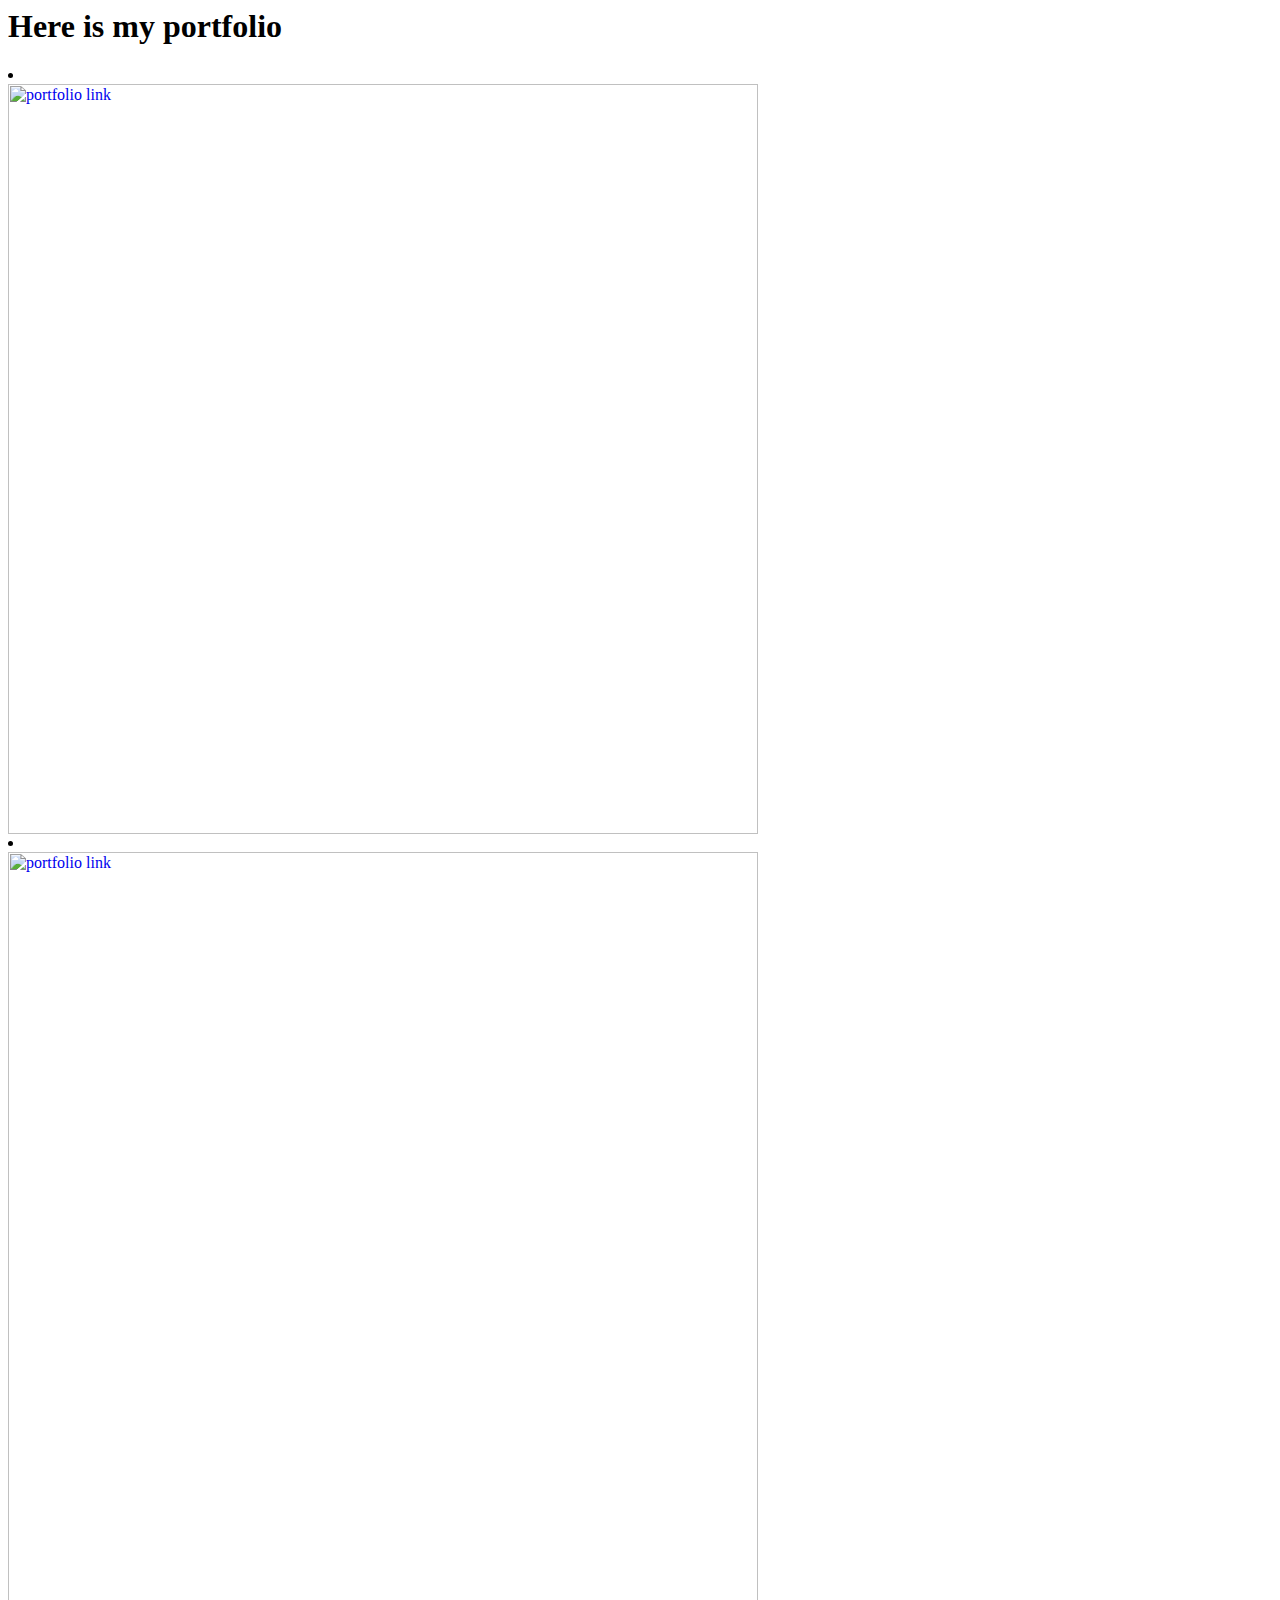
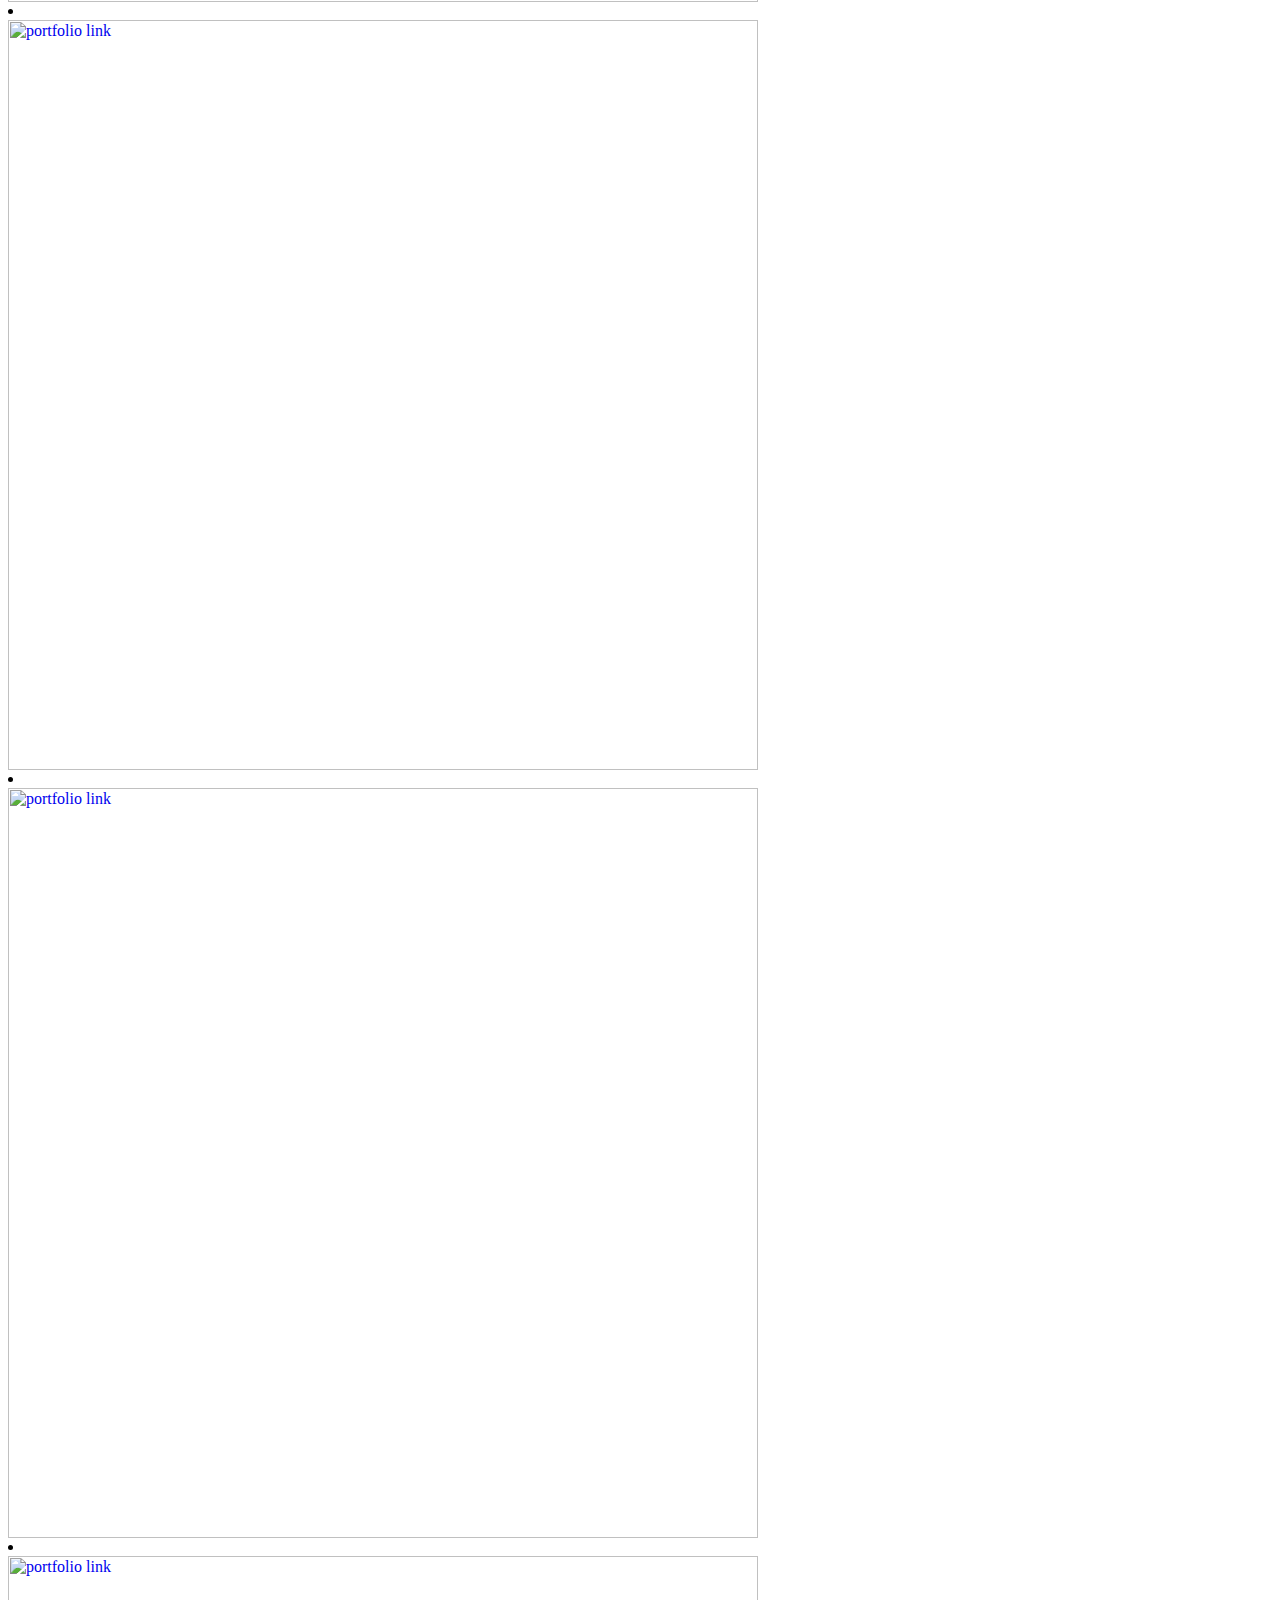
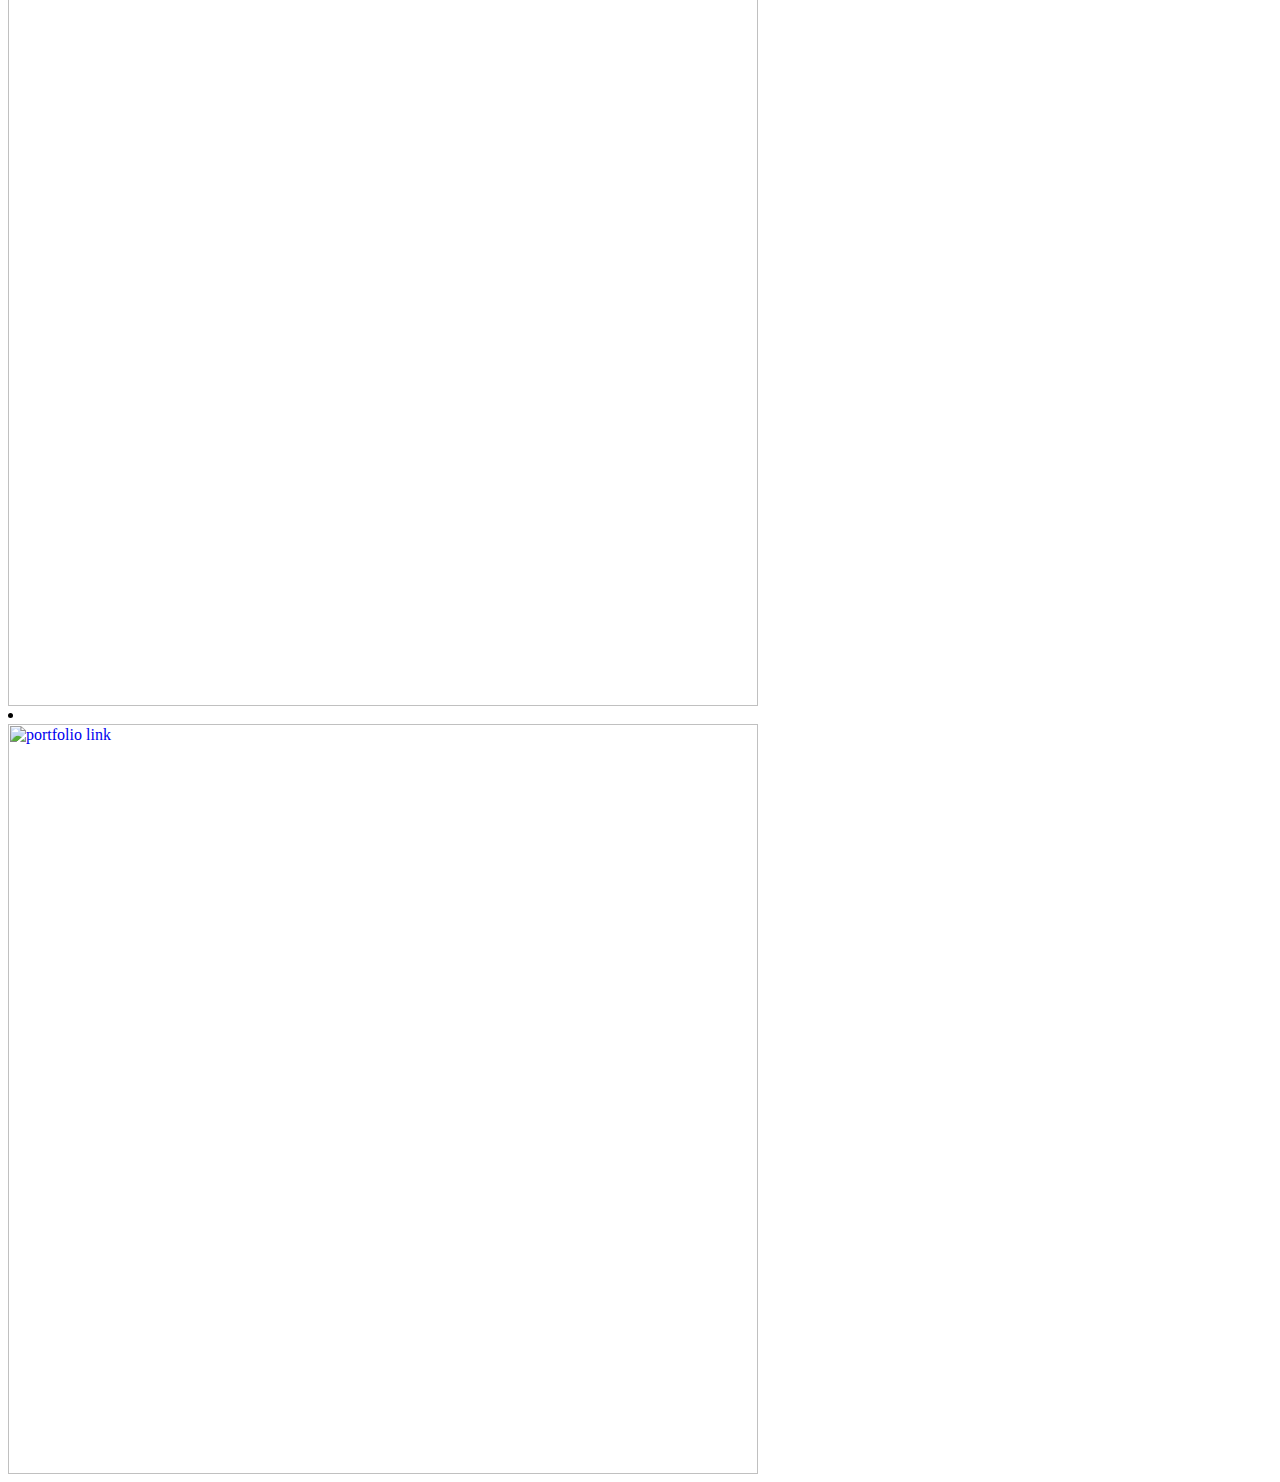
==== portfolio.html @ f55fa4f4 "fix link" ====
<html>
<head>
<link rel="stylesheet" type="text/css" href="style3.css">

</head>
<body>
    <h1>Here is my portfolio</h1>
    
<li class="list">
    <div>
    <a href="index.html">
            <img src="portfolio1.jpeg" alt="portfolio link" style="width: 750px" class="portfoliopic">
          </a>
    </div>
        </li>
        <li>
    <div> <a href="index.html">
                <img src="portfolio2.jpeg" alt="portfolio link" style="width:750px" class="portfoliopic">
              </a>
            </div>
            </li>
<li>
    <div> <a href="index.html">
                    <img src="portfolio3.jpeg" alt="portfolio link" style="width: 750px" class="portfoliopic">
                  </a>
                  </div>
                </li>
                <li>
   <div> <a href="index.html">
                        <img src="portfolio4.jpeg" alt="portfolio link" style="width: 750px" class="portfoliopic">
                      </a>
                      </div>
                    </li>
                    <li>
                        <div>
     <a href="index.html">
                            <img src="portfolio5.jpeg" alt="portfolio link" style="width: 750px" class="portfoliopic">
                          </a></div>
                        </li>
                        <li><div>
       <a href="index.html">
                                <img src="portfolio6.jpeg" alt="portfolio link" style="width: 750px" class="portfoliopic">
                              </a>
</div>
                            </li>
                            
</body>
</html>
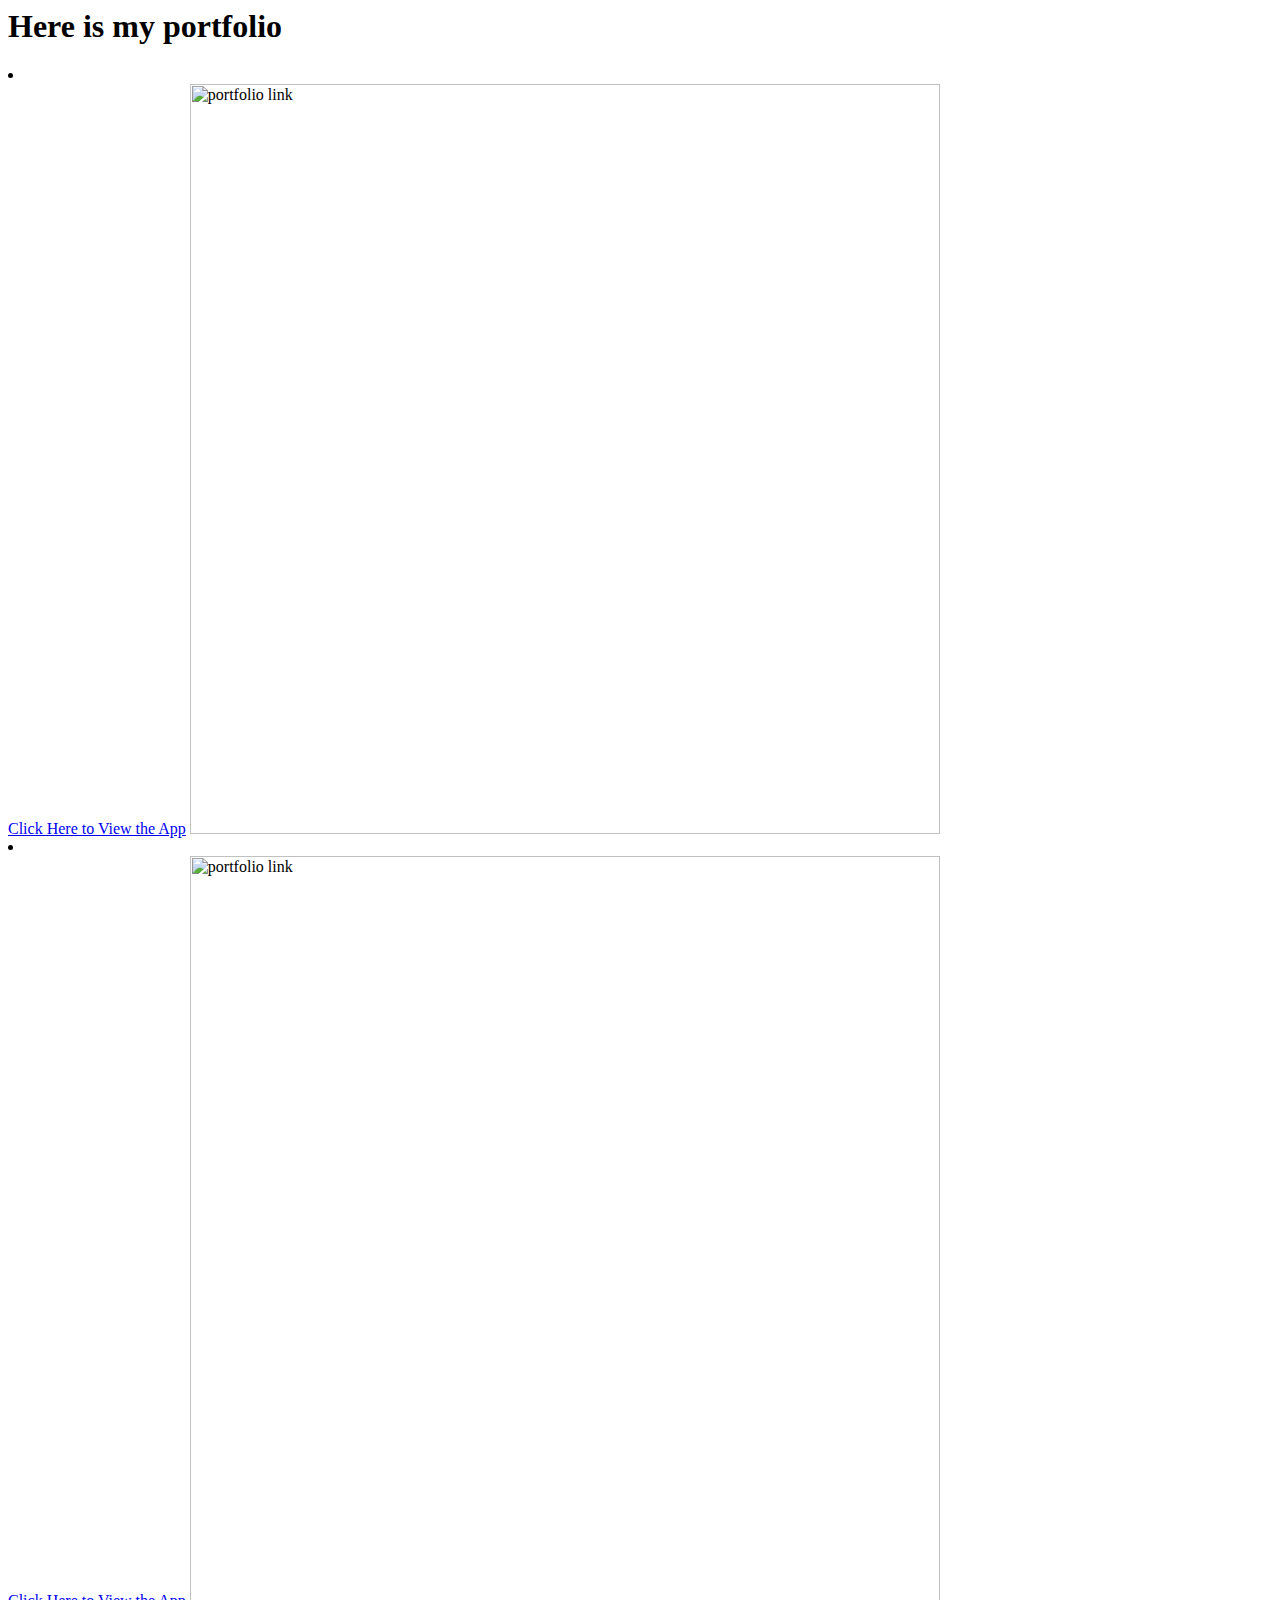
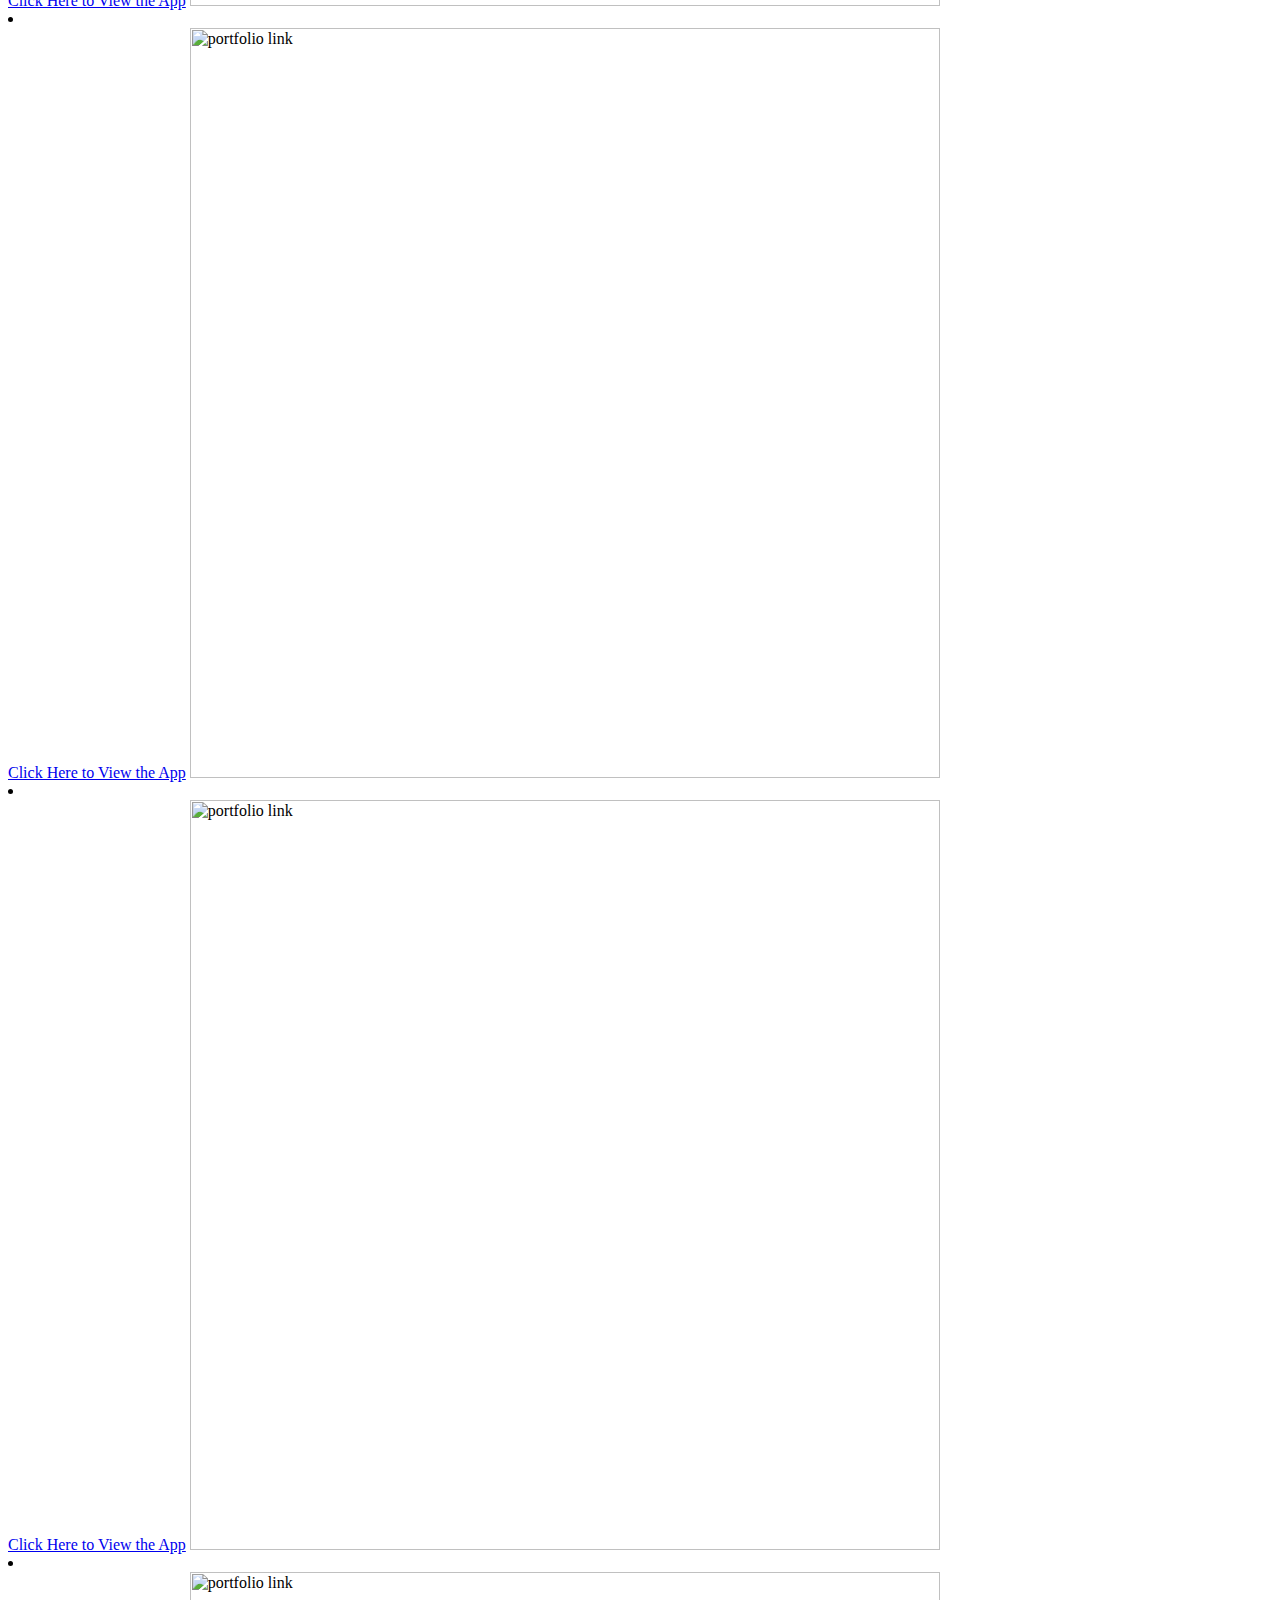
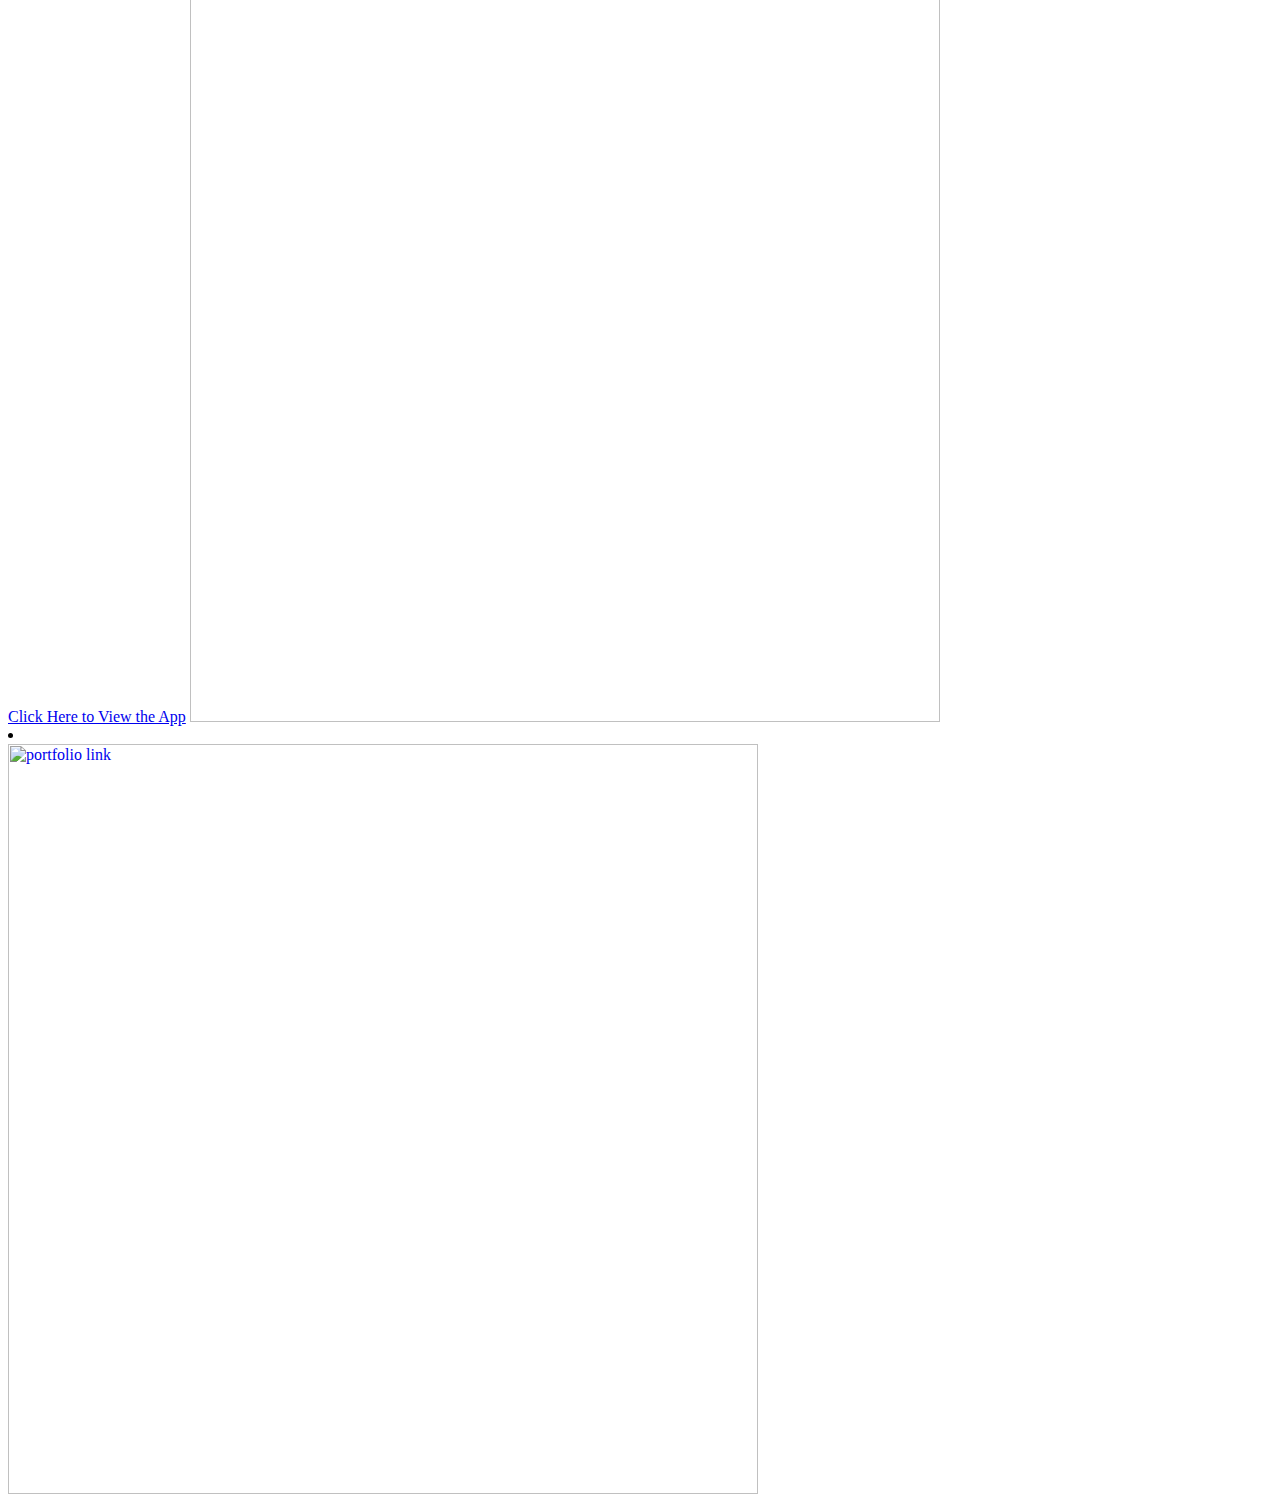
==== commit a16e9184: "updated portfolio with bamazon app" ====
--- a/portfolio.html
+++ b/portfolio.html
@@ -2,6 +2,7 @@
 <html>
 <head>
 <link rel="stylesheet" type="text/css" href="style3.css">
+<meta name="viewport" content="width=device-width, initial-scale=1.0">
 
 </head>
 <body>
@@ -10,32 +11,36 @@
 <li class="list">
     <div>
     <a href="index.html">
-            <img src="portfolio1.jpeg" alt="portfolio link" style="width: 750px" class="portfoliopic">
+        <a href="https://lisa84ibouge.github.io/wordguessgame/" class="linkToApp">Click Here to View the App</a>
+            <img src="snapshot 1 word guess.png" alt="portfolio link" style="width: 750px" class="portfoliopic">
           </a>
     </div>
         </li>
         <li>
     <div> <a href="index.html">
-                <img src="portfolio2.jpeg" alt="portfolio link" style="width:750px" class="portfoliopic">
+        <a href="https://lisa84ibouge.github.io/jetsetfactsgame/" class="linkToApp">Click Here to View the App</a>
+                <img src="snapshot 2 JetsetFacts .png" alt="portfolio link" style="width:750px" class="portfoliopic">
               </a>
             </div>
             </li>
 <li>
     <div> <a href="index.html">
-                    <img src="portfolio3.jpeg" alt="portfolio link" style="width: 750px" class="portfoliopic">
+        <a href="https://lisa84ibouge.github.io/lisasgiphyapp/" class="linkToApp">Click Here to View the App</a>
+                    <img src="snapshot 3 giphy app.png" alt="portfolio link" style="width: 750px" class="portfoliopic">
                   </a>
                   </div>
                 </li>
                 <li>
    <div> <a href="index.html">
-                        <img src="portfolio4.jpeg" alt="portfolio link" style="width: 750px" class="portfoliopic">
+      <a href="https://lisa84ibouge.github.io/lisastrainscheduler/" class="linkToApp">Click Here to View the App</a>
+                        <img src="snapshot 4 train app.png" alt="portfolio link" style="width: 750px" class="portfoliopic">
                       </a>
                       </div>
                     </li>
                     <li>
                         <div>
-     <a href="index.html">
-                            <img src="portfolio5.jpeg" alt="portfolio link" style="width: 750px" class="portfoliopic">
+     <a href="https://github.com/lisa84ibouge/bamazonstore" class="linkToApp">Click Here to View the App</a>
+                            <img src="Bamazon_app.jpg" alt="portfolio link" style="width: 750px" class="portfoliopic">
                           </a></div>
                         </li>
                         <li><div>
